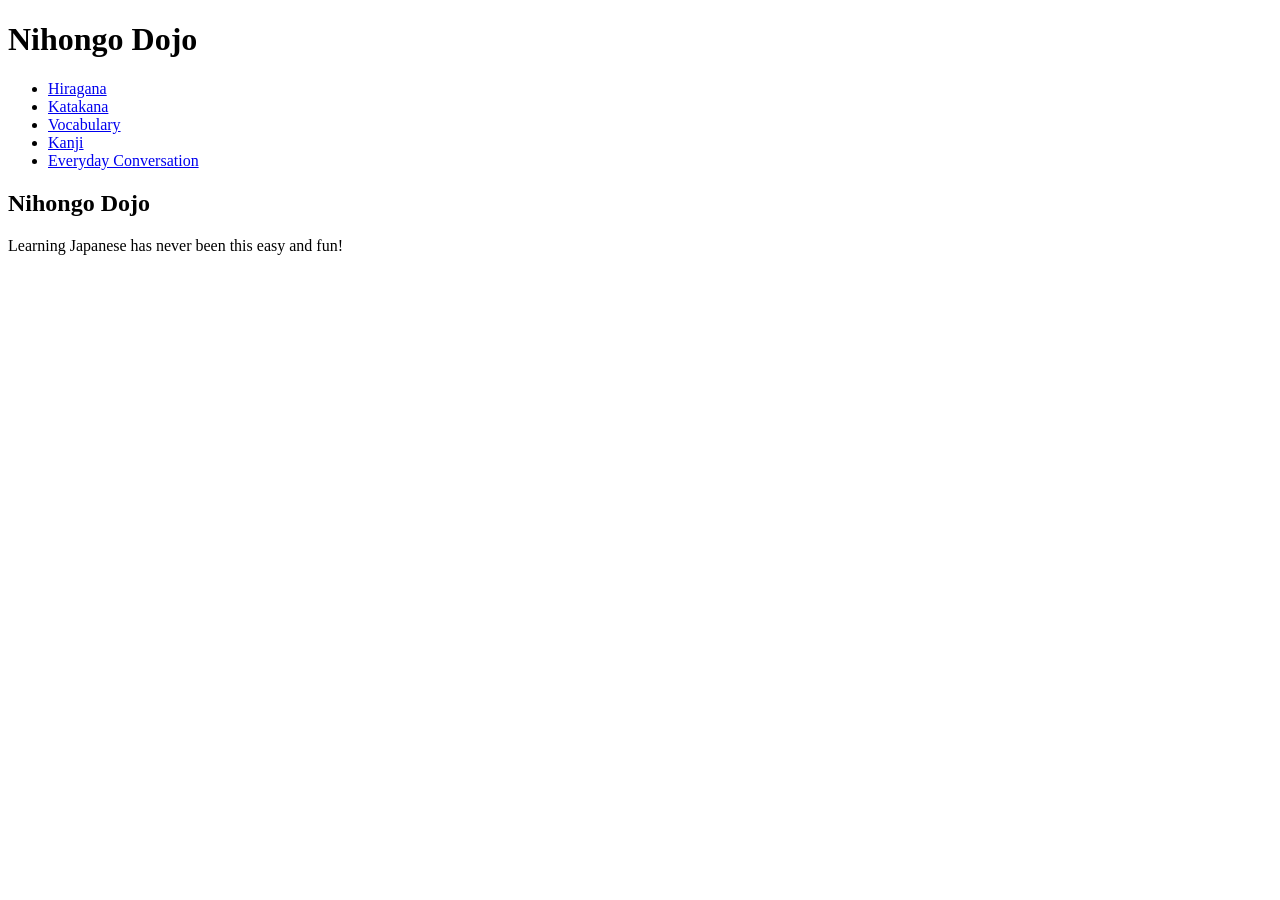
==== index.html @ eb3978e3 "Initial Commit" ====
<!doctype html>
<html lang="en">
  <head>
    <meta charset="UTF-8" />
    <meta name="viewport" content="width=device-width, initial-scale=1.0" />
    <meta
      name="description"
      content="Learn Japanese with Nihongo Dojo. We provide interactive lessons, quizzes, day to day conversations, and cultural insights to help you learn Japanese effectively. Join us and start your language learning journey today!"
    />
    <meta
      name="keywords"
      content="Japanese, language learning, Nihongo Dojo, interactive lessons, quizzes, day to day conversations, cultural insights, how to learn Japanese, Japanese language resources, learn japanese online, Japanese language community, Japanese language courses, Japanese language practice, Japanese language tips, Japanese language learning resources,Japanese Language school, Japanese language website, Japanese language blog, Japanese language forum, Japanese language videos, Japanese language podcasts, Japanese language articles, Japanese language news, Japanese language events, Japanese language culture, Japanese language traditions, Japanese language history, Japanese language grammar, Japanese language vocabulary, Japanese language kanji, Japanese language hiragana, Japanese language katakana, Japanesese language guide"
    />
    <meta property="og:title" content="Nihongo Dojo" />
    <meta
      property="og:description"
      content="Learn Japanese with Nihongo Dojo. We provide interactive lessons, quizzes, day to day conversations, and cultural insights to help you learn Japanese effectively. Join our community and start your language learning journey today!"
    />
    <link rel="stylesheet" href="./styles.css" />
    <title>Nihongo Dojo</title>
  </head>
  <body>
    <header>
      <h1>Nihongo Dojo</h1>

      <nav>
        <ul>
          <li><a href="#hiragana">Hiragana</a></li>
          <li><a href="#katakana">Katakana</a></li>
          <li><a href="#vocabulary">Vocabulary</a></li>
          <li><a href="#kanji">Kanji</a></li>
          <li><a href="#everyday-conversation">Everyday Conversation</a></li>
        </ul>
      </nav>
    </header>

    <main>
      <div class="hero-container">
        <section>
          <h2>Nihongo Dojo</h2>
          <p>Learning Japanese has never been this easy and fun!</p>
        </section>
      </div>
    </main>
  </body>
</html>
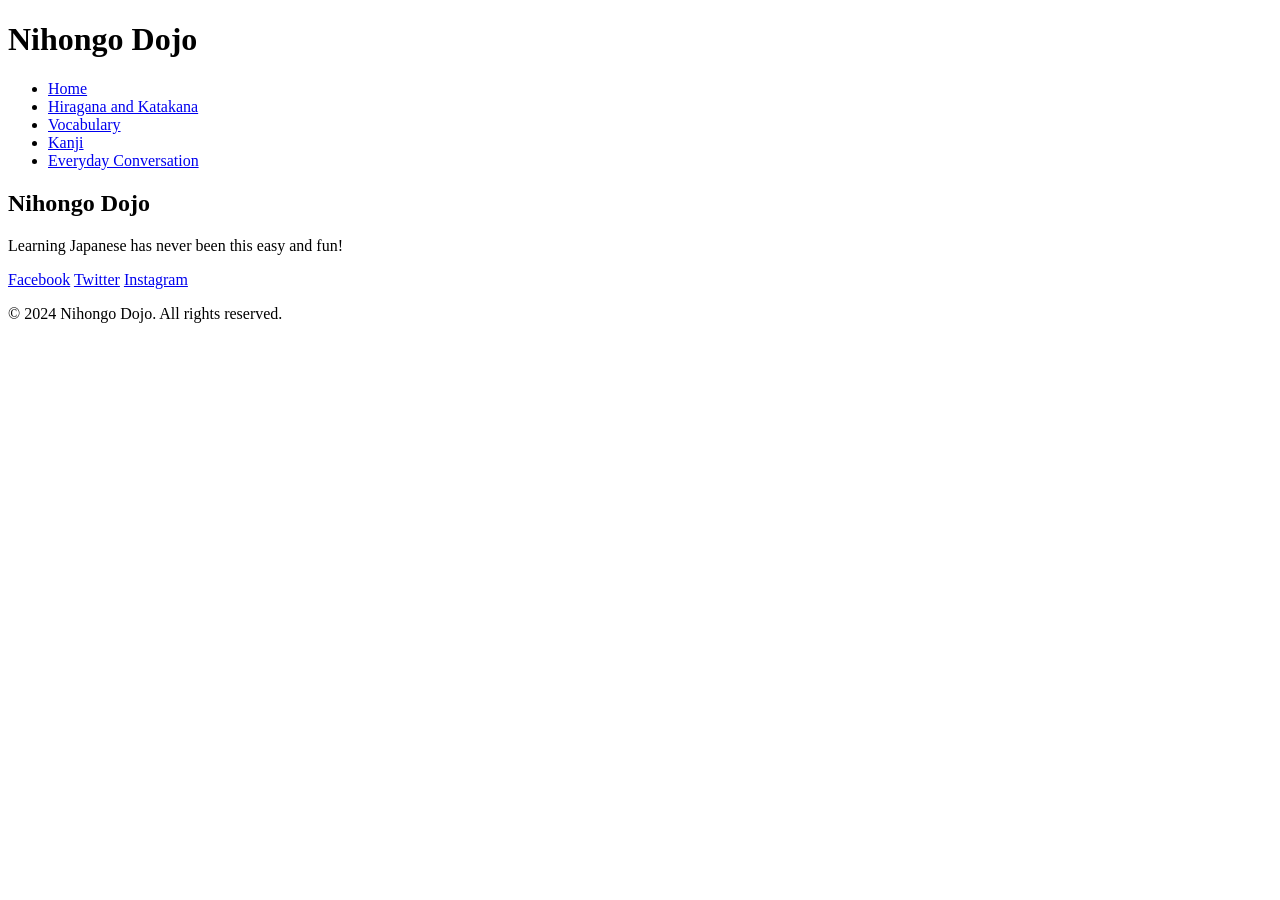
==== commit d9c5fb2f: "Added a web components for header and footer for clean code and easy update or maintainability." ====
--- a/index.html
+++ b/index.html
@@ -16,23 +16,12 @@
       property="og:description"
       content="Learn Japanese with Nihongo Dojo. We provide interactive lessons, quizzes, day to day conversations, and cultural insights to help you learn Japanese effectively. Join our community and start your language learning journey today!"
     />
-    <link rel="stylesheet" href="./styles.css" />
+    <link rel="stylesheet" href="./CSS/styles.css" />
+    <script src="./JS/components.js" defer></script>
     <title>Nihongo Dojo</title>
   </head>
   <body>
-    <header>
-      <h1>Nihongo Dojo</h1>
-
-      <nav>
-        <ul>
-          <li><a href="#hiragana">Hiragana</a></li>
-          <li><a href="#katakana">Katakana</a></li>
-          <li><a href="#vocabulary">Vocabulary</a></li>
-          <li><a href="#kanji">Kanji</a></li>
-          <li><a href="#everyday-conversation">Everyday Conversation</a></li>
-        </ul>
-      </nav>
-    </header>
+    <site-header></site-header>
 
     <main>
       <div class="hero-container">
@@ -42,5 +31,14 @@
         </section>
       </div>
     </main>
+
+    <footer>
+      <div class="socials">
+        <a href="#" target="_blank">Facebook</a>
+        <a href="#" target="_blank">Twitter</a>
+        <a href="#" target="_blank">Instagram</a>
+      </div>
+      <p>&copy; 2024 Nihongo Dojo. All rights reserved.</p>
+    </footer>
   </body>
 </html>
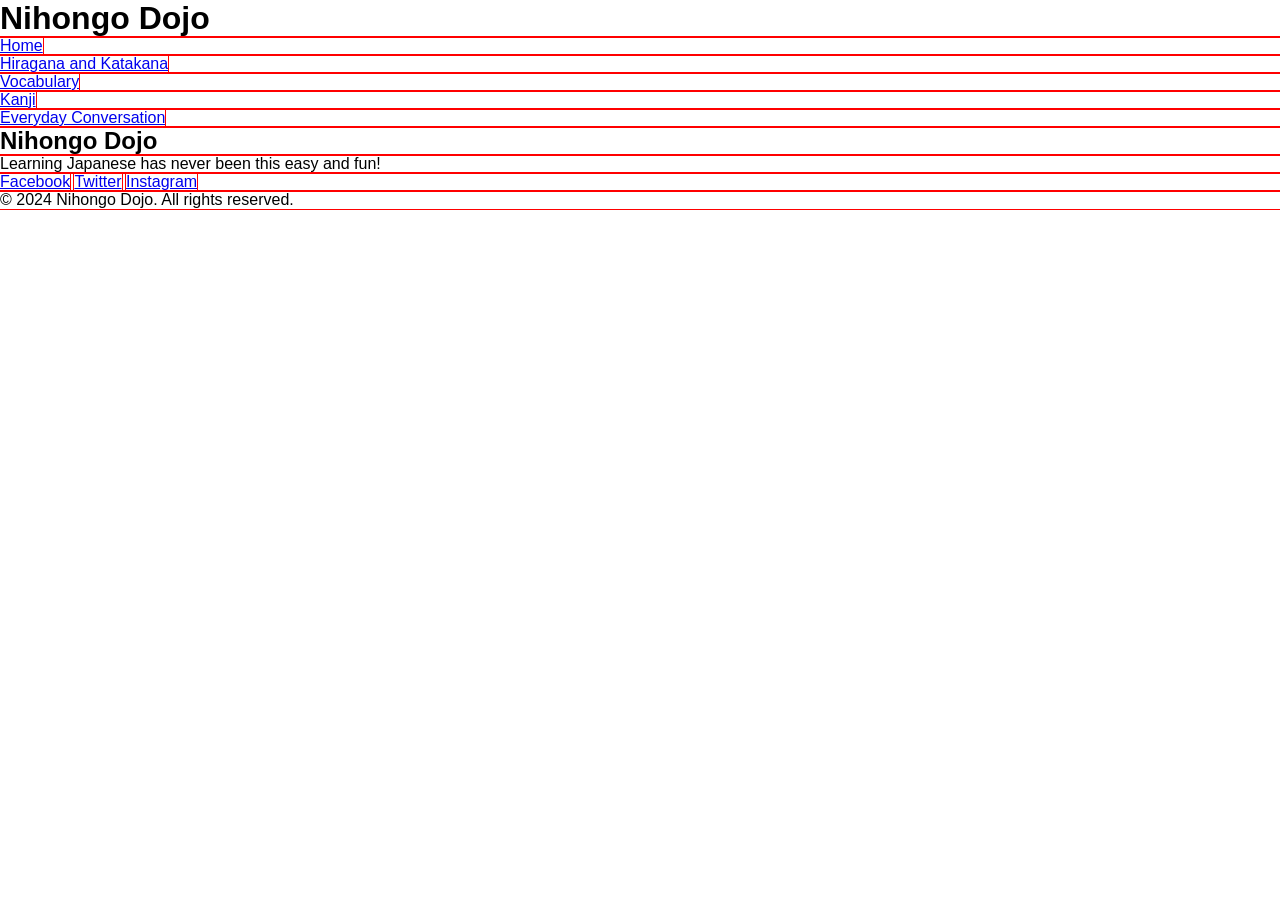
==== commit cdbcdad1: "Added an introduction for the hiragana and katakana page." ====
--- a/index.html
+++ b/index.html
@@ -32,13 +32,6 @@
       </div>
     </main>
 
-    <footer>
-      <div class="socials">
-        <a href="#" target="_blank">Facebook</a>
-        <a href="#" target="_blank">Twitter</a>
-        <a href="#" target="_blank">Instagram</a>
-      </div>
-      <p>&copy; 2024 Nihongo Dojo. All rights reserved.</p>
-    </footer>
+    <site-footer></site-footer>
   </body>
 </html>
--- a/CSS/styles.css
+++ b/CSS/styles.css
@@ -0,0 +1,7 @@
+* {
+  outline: 1px red solid;
+  margin: 0;
+  padding: 0;
+  box-sizing: border-box;
+  font-family: "Google Sans", sans-serif;
+}
